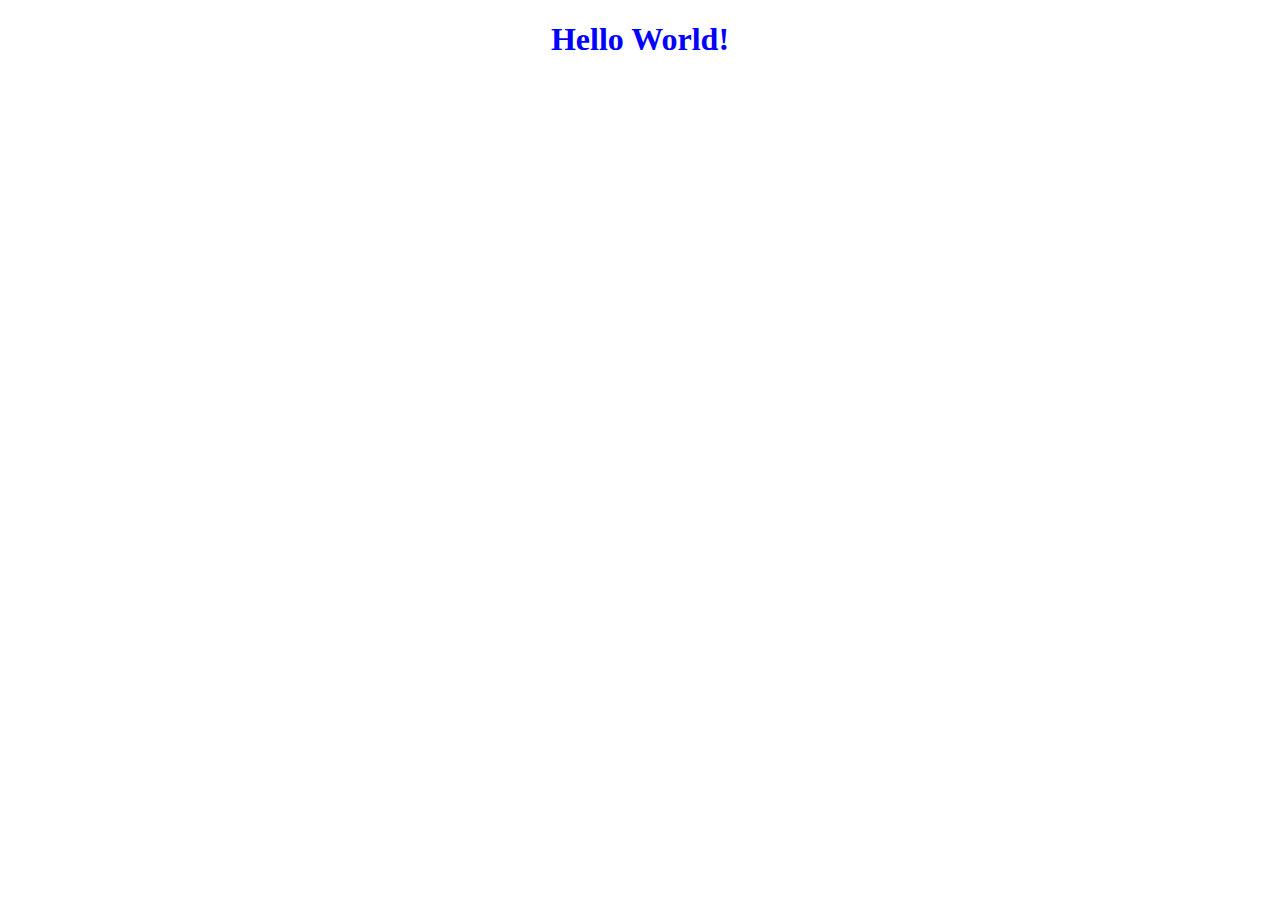
==== index.html @ ce8b51a6 "created index.html" ====
<!DOCTYPE html>
<html lang="en">
  <head>
    <meta charset="UTF-8" />
    <meta http-equiv="X-UA-Compatible" content="IE=edge" />
    <meta name="viewport" content="width=device-width, initial-scale=1.0" />
    <title>Plus Wk6L3</title>
    <style>
      h1 {
        text-align: center;
        color: blue;
      }
    </style>
  </head>
  <body>
    <h1>Hello World!</h1>
  </body>
</html>
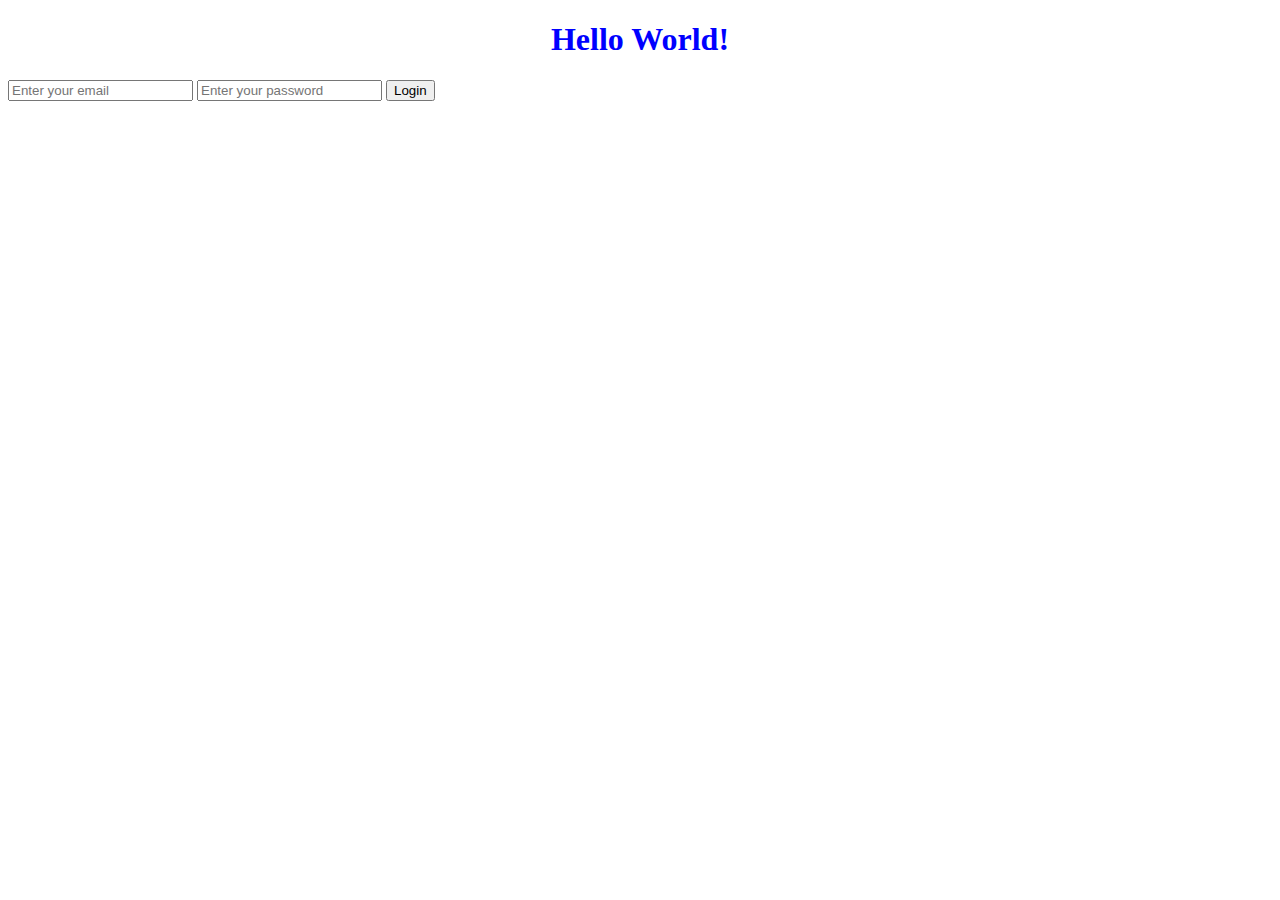
==== commit b6d00be2: "login form" ====
--- a/index.html
+++ b/index.html
@@ -5,14 +5,16 @@
     <meta http-equiv="X-UA-Compatible" content="IE=edge" />
     <meta name="viewport" content="width=device-width, initial-scale=1.0" />
     <title>Plus Wk6L3</title>
-    <style>
-      h1 {
-        text-align: center;
-        color: blue;
-      }
-    </style>
+
+    <link rel="stylesheet" href="style.css" />
   </head>
   <body>
     <h1>Hello World!</h1>
+    <form>
+      <input type="email" placeholder="Enter your email" />
+      <input type="password" placeholder="Enter your password" />
+      <input type="submit" value="Login" />
+    </form>
+    <script src="script.js"></script>
   </body>
 </html>
--- a/style.css
+++ b/style.css
@@ -0,0 +1,4 @@
+h1 {
+  text-align: center;
+  color: blue;
+}
